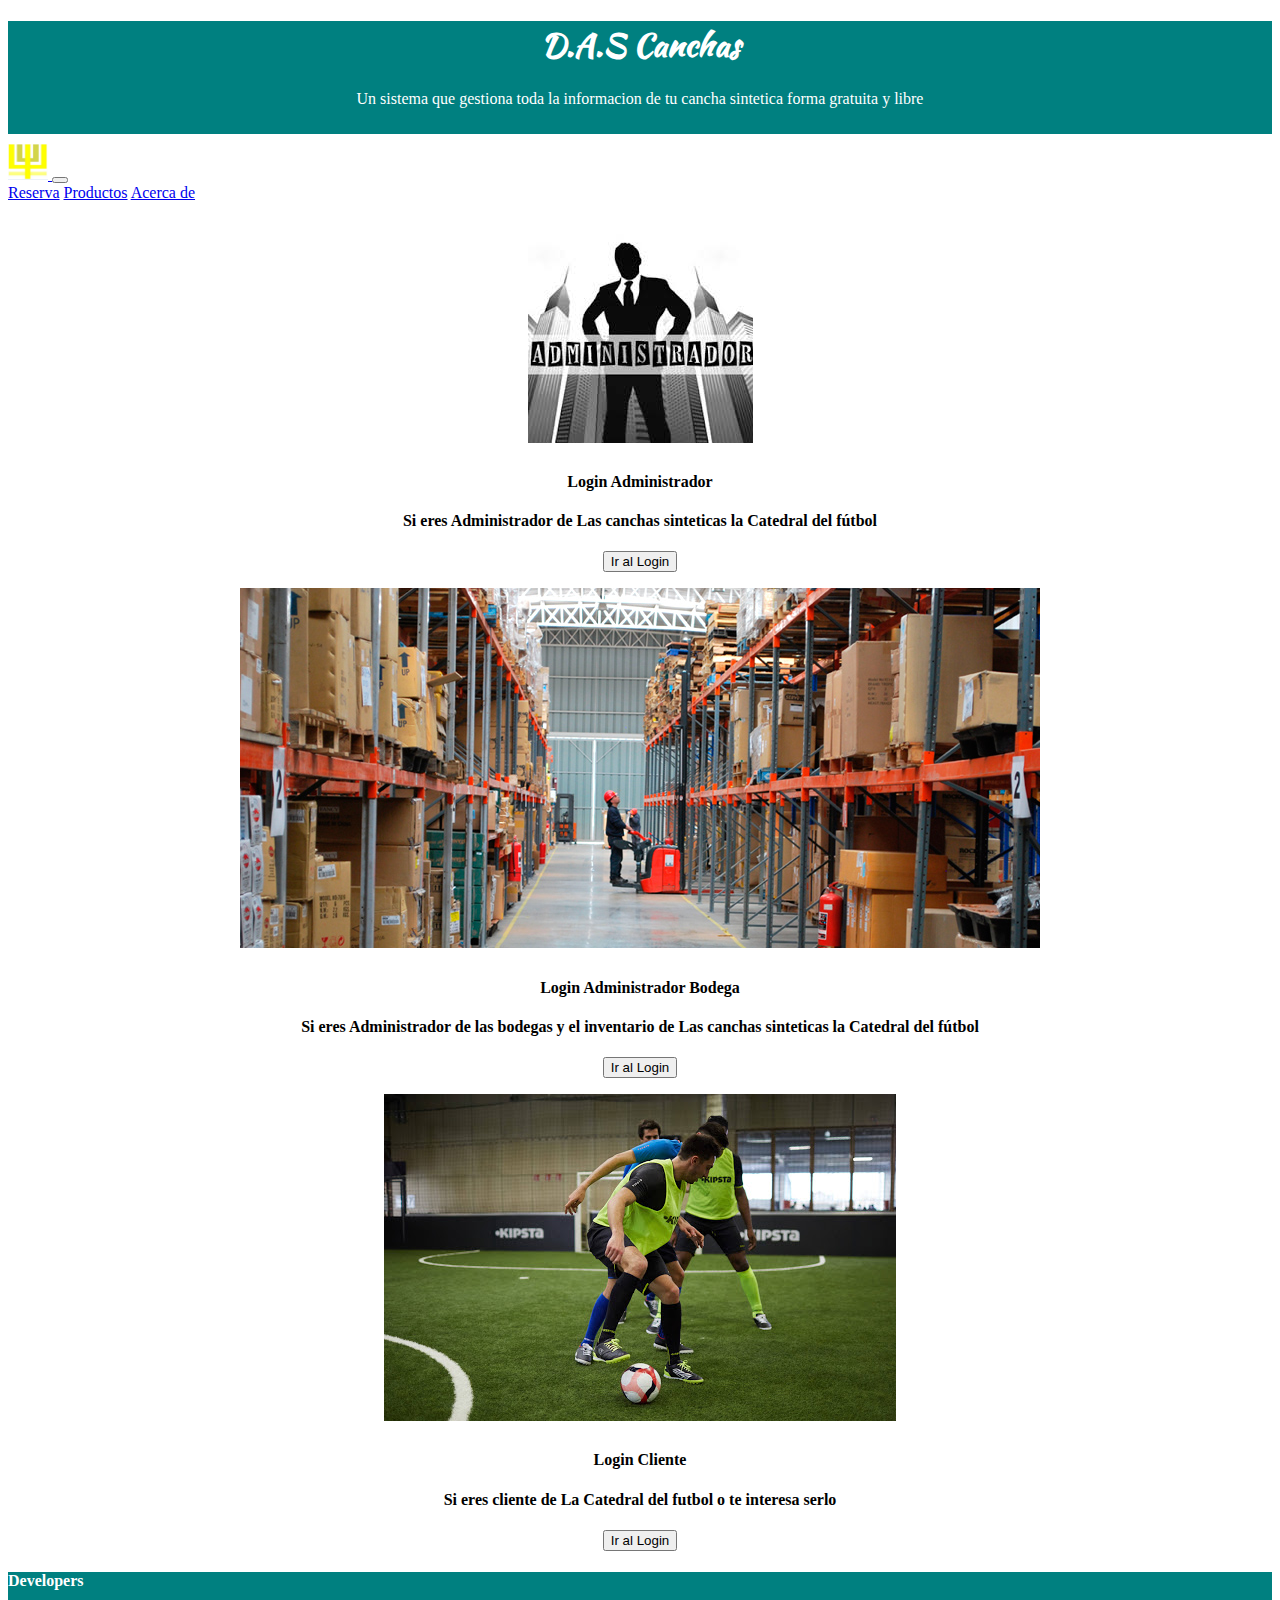
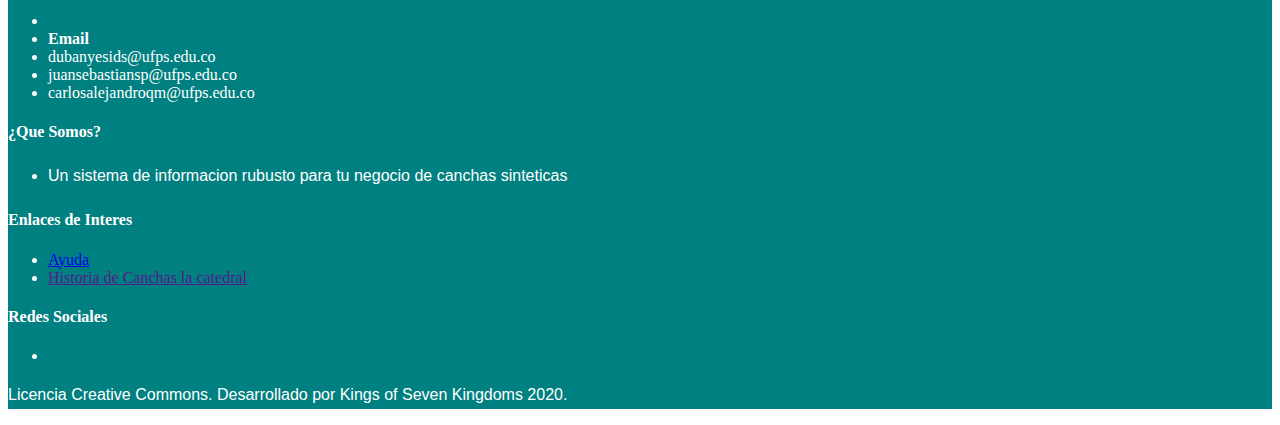
==== indexAdministrador.html @ bb08f0c6 "segundos cambios, faltan los index" ====
<!DOCTYPE html>
<html lang="en">

<head>
    <meta charset="UTF-8">
    <meta name="viewport" content="width=device-width, initial-scale=1.0">
    <meta name="Author" content="King of Seeven Kingdoms">
    <meta name="description" content="login para usuarios y administradores">
    <title>Index para los clientes de las canchas sinteticascanchas sinteticas</title>

    <link rel="stylesheet" href="https://stackpath.bootstrapcdn.com/bootstrap/4.5.0/css/bootstrap.min.css"
        integrity="sha384-9aIt2nRpC12Uk9gS9baDl411NQApFmC26EwAOH8WgZl5MYYxFfc+NcPb1dKGj7Sk" crossorigin="anonymous">
    <link rel="stylesheet" type="text/css" href="css/estilosLogin.css">

    <!-- fuentes -->
    <link href="https://fonts.googleapis.com/css2?family=Kaushan+Script&display=swap" rel="stylesheet" media="">
</head>

<body>
    <header>
        <h1>
            <center>D.A.S Canchas </center>
        </h1>
        <p>
            <center>Un sistema que gestiona toda la informacion de tu cancha sintetica forma gratuita y libre</center>
        </p>
    </header>
    <!-- barra de navegacion -->
    <nav class="navbar navbar-expand-lg navbar-light bg-light navbar-toggleable-sm sticky-top">
        <a class="navbar-brand" href="#"><img src="img/logo.png" alt="logo" class="d-inline-block aling-top"
                style="width:40px;">
        </a>
        <button class="navbar-toggler" type="button" data-toggle="collapse" data-target="#navbarNavAltMarkup"
            aria-controls="navbarNavAltMarkup" aria-expanded="false" aria-label="Toggle navigation">
            <span class="navbar-toggler-icon"></span>
        </button>
        <div class="collapse navbar-collapse" id="navbarNavAltMarkup">
            <div class="navbar-nav mr-0 ml-auto mt-2 mt-lg-0 text-center">
                <a class="nav-link " href="html/marca.html">Reserva</a>
                <a class="nav-link " href="html/categoria.html">Productos</a>
                <a class="nav-link" href="php/producto.php">Acerca de </a>
            </div>
        </div>
    </nav>
    <center>
        <div class="row">
            <!-- administrador -->
            <div class="col-xs-6 col-sm-6 col-md-4">
                <div class="image-flip">
                    <div class="mainflip flip-0">
                        <div class="frontside">
                            <div class="card">
                                <div class="card-body text-center">
                                    <p><img class=" img-fluid" src="img/adm.jpeg" alt="card image"></p>
                                    <h4 class="card-title">Login Administrador</h4>
                                    <p class="card-text"></p>
                                    <a href="https://www.fiverr.com/share/qb8D02" class="btn btn-primary btn-sm"><i
                                            class="fa fa-plus"></i></a>
                                </div>
                            </div>
                        </div>
                        <div class="backside">
                            <div class="card">
                                <div class="card-body text-center mt-4">
                                    <h4 class="card-title">Si eres Administrador de Las canchas sinteticas la Catedral
                                        del
                                        fútbol
                                    </h4>
                                    <a href="loginAdministrador.html"><button type="button" class="btn btn-primary">Ir
                                            al Login</button></a>
                                </div>
                            </div>
                        </div>
                    </div>
                </div>
            </div>
            <!-- ./Team member -->
            <!-- administrador bodega -->
            <div class="col-xs-6 col-sm-6 col-md-4">
                <div class="image-flip">
                    <div class="mainflip flip-0">
                        <div class="frontside">
                            <div class="card">
                                <div class="card-body text-center">
                                    <p><img class=" img-fluid" src="img/bodega.jpg" alt="card image"></p>
                                    <h4 class="card-title">Login Administrador Bodega</h4>
                                    <p class="card-text"></p>
                                    <a href="https://www.fiverr.com/share/qb8D02" class="btn btn-primary btn-sm"><i
                                            class="fa fa-plus"></i></a>
                                </div>
                            </div>
                        </div>
                        <div class="backside">
                            <div class="card">
                                <div class="card-body text-center mt-4">
                                    <h4 class="card-title">Si eres Administrador de las bodegas y el inventario de Las
                                        canchas sinteticas la Catedral del
                                        fútbol
                                    </h4>
                                    <a href="#"><button type="button" class="btn btn-primary">Ir al Login</button></a>
                                </div>
                            </div>
                        </div>
                    </div>
                </div>
            </div>
            <!-- ./administrador bodega -->
            <!-- cliente -->
            <div class="col-xs-6 col-sm-6 col-md-4">
                <div class="image-flip">
                    <div class="mainflip flip-0">
                        <div class="frontside">
                            <div class="card">
                                <div class="card-body text-center">
                                    <p><img class=" img-fluid" src="img/cliente.jpg" alt="card image"></p>
                                    <h4 class="card-title">Login Cliente</h4>
                                    <p class="card-text"></p>
                                    <a href="https://www.fiverr.com/share/qb8D02" class="btn btn-primary btn-sm"><i
                                            class="fa fa-plus"></i></a>
                                </div>
                            </div>
                        </div>
                        <div class="backside">
                            <div class="card">
                                <div class="card-body text-center mt-4">
                                    <h4 class="card-title">
                                        Si eres cliente de La Catedral del futbol o te interesa serlo
                                    </h4>
                                    <a href="loginCliente.html"><button type="button" class="btn btn-primary">Ir al
                                            Login</button></a>
                                </div>
                            </div>
                        </div>
                    </div>
                </div>
            </div>
            <!-- ./Team member -->
        </div>
    </center>
    <footer class="mainfooter" role="contentinfo">
        <div class="footer-middle">
            <div class="container">
                <div class="row">
                    <div class="col-md-3 col-sm-6">
                        <!--Column1-->
                        <div class="footer-pad">
                            <h4 class="text-center"> <strong>Developers</strong></h4>
                            <ul class="list-unstyled">
                                <li>
                                    <a href="#"></a>
                                </li>
                                <li class="text-center">
                                    <Strong>Email</Strong>
                                </li>
                                <li class="text-center">dubanyesids@ufps.edu.co</li>
                                <li class="text-center">juansebastiansp@ufps.edu.co</li>
                                <li class="text-center">carlosalejandroqm@ufps.edu.co</li>


                            </ul>
                        </div>
                    </div>
                    <div class="col-md-3 col-sm-6">
                        <!--Column1-->
                        <div class="footer-pad">
                            <h4 class="text-center">
                                <Strong>¿Que Somos?</Strong>
                            </h4>
                            <ul class="list-unstyled">
                                <li class="text-center">
                                    <p>
                                        Un sistema de informacion rubusto para tu negocio de canchas sinteticas
                                    </p>
                                </li>

                            </ul>
                        </div>
                    </div>
                    <div class="col-md-3 col-sm-6">
                        <!--Column1-->
                        <div class="footer-pad">
                            <h4 class="text-center">
                                <Strong> Enlaces de Interes</Strong>
                            </h4>
                            <ul class="list-unstyled">
                                <li class="text-center"><a href="contactenos.html">Ayuda</a></li>
                                <li class="text-center"><a href="">Historia de Canchas la catedral</a></li>

                            </ul>
                        </div>
                    </div>
                    <div class="col-md-3">
                        <h4>
                            <Strong>Redes Sociales</Strong>
                        </h4>
                        <ul class="social-network social-circle">
                            <li><a href="https://www.facebook.com/London-Bridge-Pub-121066448584216/photos/?ref=page_internal"
                                    class="icoFacebook" title="Facebook"><i class="fa fa-facebook"></i></a></li>
                            </li>
                        </ul>
                    </div>
                </div>

                <div class="row">
                    <div class="col-md-12 copy">
                        <p class="text-center">
                            Licencia Creative Commons. Desarrollado por Kings of Seven Kingdoms 2020.
                        </p>
                    </div>
                </div>
            </div>
        </div>
    </footer>
</body>
<script src="https://code.jquery.com/jquery-3.5.1.slim.min.js"
    integrity="sha384-DfXdz2htPH0lsSSs5nCTpuj/zy4C+OGpamoFVy38MVBnE+IbbVYUew+OrCXaRkfj"
    crossorigin="anonymous"></script>
<script src="https://cdn.jsdelivr.net/npm/popper.js@1.16.0/dist/umd/popper.min.js"
    integrity="sha384-Q6E9RHvbIyZFJoft+2mJbHaEWldlvI9IOYy5n3zV9zzTtmI3UksdQRVvoxMfooAo"
    crossorigin="anonymous"></script>
<script src="https://stackpath.bootstrapcdn.com/bootstrap/4.5.0/js/bootstrap.min.js"
    integrity="sha384-OgVRvuATP1z7JjHLkuOU7Xw704+h835Lr+6QL9UvYjZE3Ipu6Tp75j7Bh/kR0JKI"
    crossorigin="anonymous"></script>

</html>
---- css/estilosLogin.css ----
header{
  background-color:teal;
  color: white;
  padding-bottom: 10px;
  margin-bottom: 10px;

}

h1{
  font-family: 'Kaushan Script' , cursive;
  font-size:xx-large;

}

p{
  line-height: 1.75;
  font-family: 'Open Sans', sans-serif;
}

footer{
  margin-top: 20px;
  margin-bottom: 0px;
  background-color:teal;
  color: white;
}
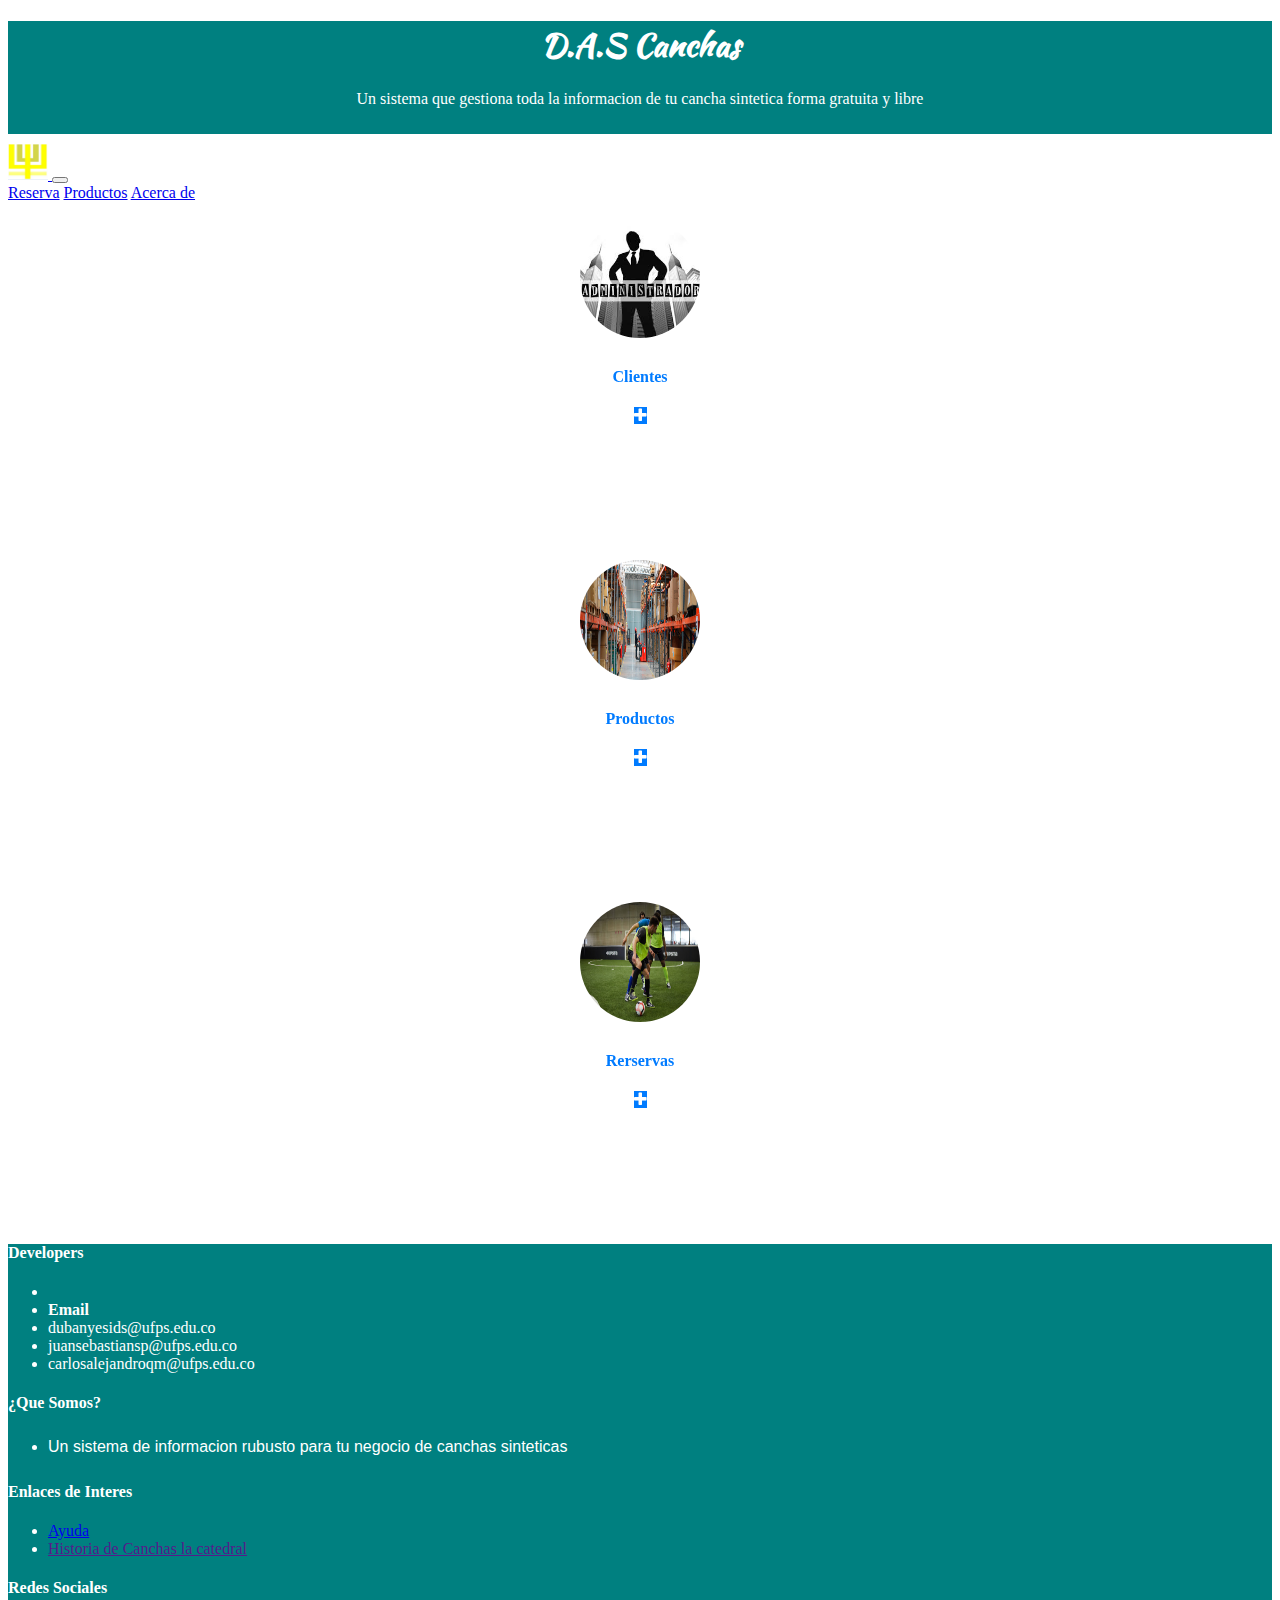
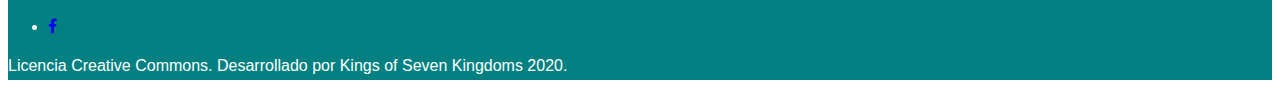
==== commit a76f634b: "ya casi index adm y user" ====
--- a/indexAdministrador.html
+++ b/indexAdministrador.html
@@ -11,6 +11,8 @@
     <link rel="stylesheet" href="https://stackpath.bootstrapcdn.com/bootstrap/4.5.0/css/bootstrap.min.css"
         integrity="sha384-9aIt2nRpC12Uk9gS9baDl411NQApFmC26EwAOH8WgZl5MYYxFfc+NcPb1dKGj7Sk" crossorigin="anonymous">
     <link rel="stylesheet" type="text/css" href="css/estilosLogin.css">
+    <link rel="stylesheet" type="text/css" href="css/estilosLogin.css">
+    <link rel="stylesheet" href="css/card.css">
 
     <!-- fuentes -->
     <link href="https://fonts.googleapis.com/css2?family=Kaushan+Script&display=swap" rel="stylesheet" media="">
@@ -44,7 +46,7 @@
     </nav>
     <center>
         <div class="row">
-            <!-- administrador -->
+            <!-- clientes -->
             <div class="col-xs-6 col-sm-6 col-md-4">
                 <div class="image-flip">
                     <div class="mainflip flip-0">
@@ -52,7 +54,7 @@
                             <div class="card">
                                 <div class="card-body text-center">
                                     <p><img class=" img-fluid" src="img/adm.jpeg" alt="card image"></p>
-                                    <h4 class="card-title">Login Administrador</h4>
+                                    <h4 class="card-title">Clientes</h4>
                                     <p class="card-text"></p>
                                     <a href="https://www.fiverr.com/share/qb8D02" class="btn btn-primary btn-sm"><i
                                             class="fa fa-plus"></i></a>
@@ -62,9 +64,8 @@
                         <div class="backside">
                             <div class="card">
                                 <div class="card-body text-center mt-4">
-                                    <h4 class="card-title">Si eres Administrador de Las canchas sinteticas la Catedral
-                                        del
-                                        fútbol
+                                    <h4 class="card-title">
+                                        Administrar clientes
                                     </h4>
                                     <a href="loginAdministrador.html"><button type="button" class="btn btn-primary">Ir
                                             al Login</button></a>
@@ -75,7 +76,7 @@
                 </div>
             </div>
             <!-- ./Team member -->
-            <!-- administrador bodega -->
+            <!-- productos  -->
             <div class="col-xs-6 col-sm-6 col-md-4">
                 <div class="image-flip">
                     <div class="mainflip flip-0">
@@ -83,7 +84,7 @@
                             <div class="card">
                                 <div class="card-body text-center">
                                     <p><img class=" img-fluid" src="img/bodega.jpg" alt="card image"></p>
-                                    <h4 class="card-title">Login Administrador Bodega</h4>
+                                    <h4 class="card-title">Productos</h4>
                                     <p class="card-text"></p>
                                     <a href="https://www.fiverr.com/share/qb8D02" class="btn btn-primary btn-sm"><i
                                             class="fa fa-plus"></i></a>
@@ -93,11 +94,10 @@
                         <div class="backside">
                             <div class="card">
                                 <div class="card-body text-center mt-4">
-                                    <h4 class="card-title">Si eres Administrador de las bodegas y el inventario de Las
-                                        canchas sinteticas la Catedral del
-                                        fútbol
+                                    <h4 class="card-title">
+                                        Administrar los productos de la empresa
                                     </h4>
-                                    <a href="#"><button type="button" class="btn btn-primary">Ir al Login</button></a>
+                                    <a href="productos/listarProducto.html"><button type="button" class="btn btn-primary">Ir al Login</button></a>
                                 </div>
                             </div>
                         </div>
@@ -113,7 +113,7 @@
                             <div class="card">
                                 <div class="card-body text-center">
                                     <p><img class=" img-fluid" src="img/cliente.jpg" alt="card image"></p>
-                                    <h4 class="card-title">Login Cliente</h4>
+                                    <h4 class="card-title">Rerservas</h4>
                                     <p class="card-text"></p>
                                     <a href="https://www.fiverr.com/share/qb8D02" class="btn btn-primary btn-sm"><i
                                             class="fa fa-plus"></i></a>
@@ -124,7 +124,7 @@
                             <div class="card">
                                 <div class="card-body text-center mt-4">
                                     <h4 class="card-title">
-                                        Si eres cliente de La Catedral del futbol o te interesa serlo
+                                        Administrar las reservas realizadas
                                     </h4>
                                     <a href="loginCliente.html"><button type="button" class="btn btn-primary">Ir al
                                             Login</button></a>
--- a/css/card.css
+++ b/css/card.css
@@ -0,0 +1,129 @@
+/* FontAwesome for working BootSnippet :> */
+
+@import url('https://maxcdn.bootstrapcdn.com/font-awesome/4.7.0/css/font-awesome.min.css');
+#team {
+    background: #eee !important;
+}
+
+.btn-primary:hover,
+.btn-primary:focus {
+    background-color: #108d6f;
+    border-color: #108d6f;
+    box-shadow: none;
+    outline: none;
+}
+
+.btn-primary {
+    color: #fff;
+    background-color: #007bff;
+    border-color: #007bff;
+}
+
+section {
+    padding: 60px 0;
+}
+
+section .section-title {
+    text-align: center;
+    color: #007bff;
+    margin-bottom: 50px;
+    text-transform: uppercase;
+}
+
+#team .card {
+    border: none;
+    background: #ffffff;
+}
+
+.image-flip:hover .backside,
+.image-flip.hover .backside {
+    -webkit-transform: rotateY(0deg);
+    -moz-transform: rotateY(0deg);
+    -o-transform: rotateY(0deg);
+    -ms-transform: rotateY(0deg);
+    transform: rotateY(0deg);
+    border-radius: .25rem;
+}
+
+.image-flip:hover .frontside,
+.image-flip.hover .frontside {
+    -webkit-transform: rotateY(180deg);
+    -moz-transform: rotateY(180deg);
+    -o-transform: rotateY(180deg);
+    transform: rotateY(180deg);
+}
+
+.mainflip {
+    -webkit-transition: 1s;
+    -webkit-transform-style: preserve-3d;
+    -ms-transition: 1s;
+    -moz-transition: 1s;
+    -moz-transform: perspective(1000px);
+    -moz-transform-style: preserve-3d;
+    -ms-transform-style: preserve-3d;
+    transition: 1s;
+    transform-style: preserve-3d;
+    position: relative;
+}
+
+.frontside {
+    position: relative;
+    -webkit-transform: rotateY(0deg);
+    -ms-transform: rotateY(0deg);
+    z-index: 2;
+    margin-bottom: 30px;
+}
+
+.backside {
+    position: absolute;
+    top: 0;
+    left: 0;
+    background: white;
+    -webkit-transform: rotateY(-180deg);
+    -moz-transform: rotateY(-180deg);
+    -o-transform: rotateY(-180deg);
+    -ms-transform: rotateY(-180deg);
+    transform: rotateY(-180deg);
+    -webkit-box-shadow: 5px 7px 9px -4px rgb(158, 158, 158);
+    -moz-box-shadow: 5px 7px 9px -4px rgb(158, 158, 158);
+    box-shadow: 5px 7px 9px -4px rgb(158, 158, 158);
+}
+
+.frontside,
+.backside {
+    -webkit-backface-visibility: hidden;
+    -moz-backface-visibility: hidden;
+    -ms-backface-visibility: hidden;
+    backface-visibility: hidden;
+    -webkit-transition: 1s;
+    -webkit-transform-style: preserve-3d;
+    -moz-transition: 1s;
+    -moz-transform-style: preserve-3d;
+    -o-transition: 1s;
+    -o-transform-style: preserve-3d;
+    -ms-transition: 1s;
+    -ms-transform-style: preserve-3d;
+    transition: 1s;
+    transform-style: preserve-3d;
+}
+
+.frontside .card,
+.backside .card {
+    min-height: 312px;
+}
+
+.backside .card a {
+    font-size: 18px;
+    color: #007bff !important;
+}
+
+.frontside .card .card-title,
+.backside .card .card-title {
+    color: #007bff !important;
+}
+
+.frontside .card .card-body img {
+    width: 120px;
+    height: 120px;
+    border-radius: 50%;
+}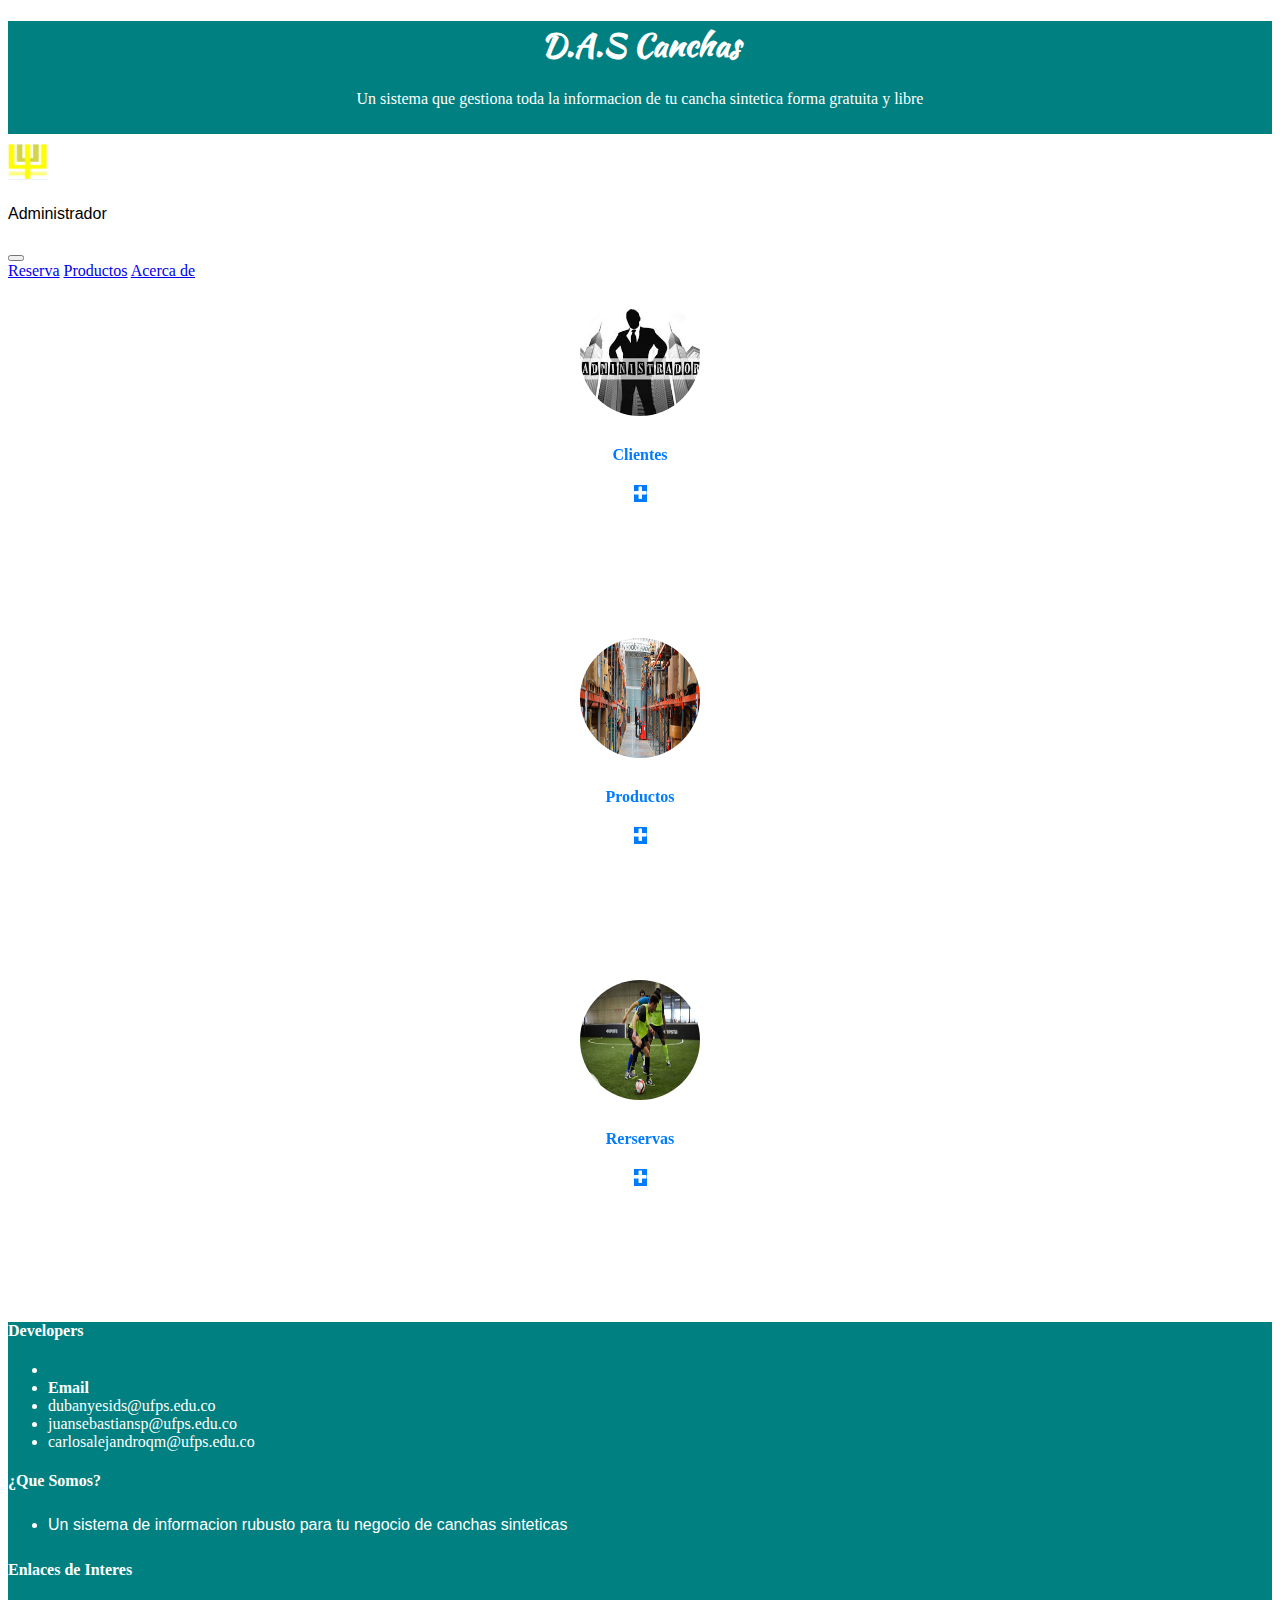
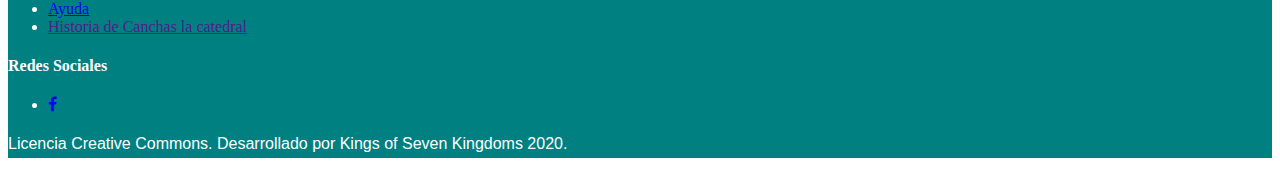
==== commit 660e8433: "ultimos camios sanchez" ====
--- a/indexAdministrador.html
+++ b/indexAdministrador.html
@@ -32,6 +32,7 @@
         <a class="navbar-brand" href="#"><img src="img/logo.png" alt="logo" class="d-inline-block aling-top"
                 style="width:40px;">
         </a>
+        <p>Administrador</p>
         <button class="navbar-toggler" type="button" data-toggle="collapse" data-target="#navbarNavAltMarkup"
             aria-controls="navbarNavAltMarkup" aria-expanded="false" aria-label="Toggle navigation">
             <span class="navbar-toggler-icon"></span>
@@ -67,7 +68,7 @@
                                     <h4 class="card-title">
                                         Administrar clientes
                                     </h4>
-                                    <a href="loginAdministrador.html"><button type="button" class="btn btn-primary">Ir
+                                    <a href="registroCliente.html"><button type="button" class="btn btn-primary">Ir
                                             al Login</button></a>
                                 </div>
                             </div>
@@ -126,7 +127,7 @@
                                     <h4 class="card-title">
                                         Administrar las reservas realizadas
                                     </h4>
-                                    <a href="loginCliente.html"><button type="button" class="btn btn-primary">Ir al
+                                    <a href="reservas/listarReserva.html"><button type="button" class="btn btn-primary">Ir al
                                             Login</button></a>
                                 </div>
                             </div>
